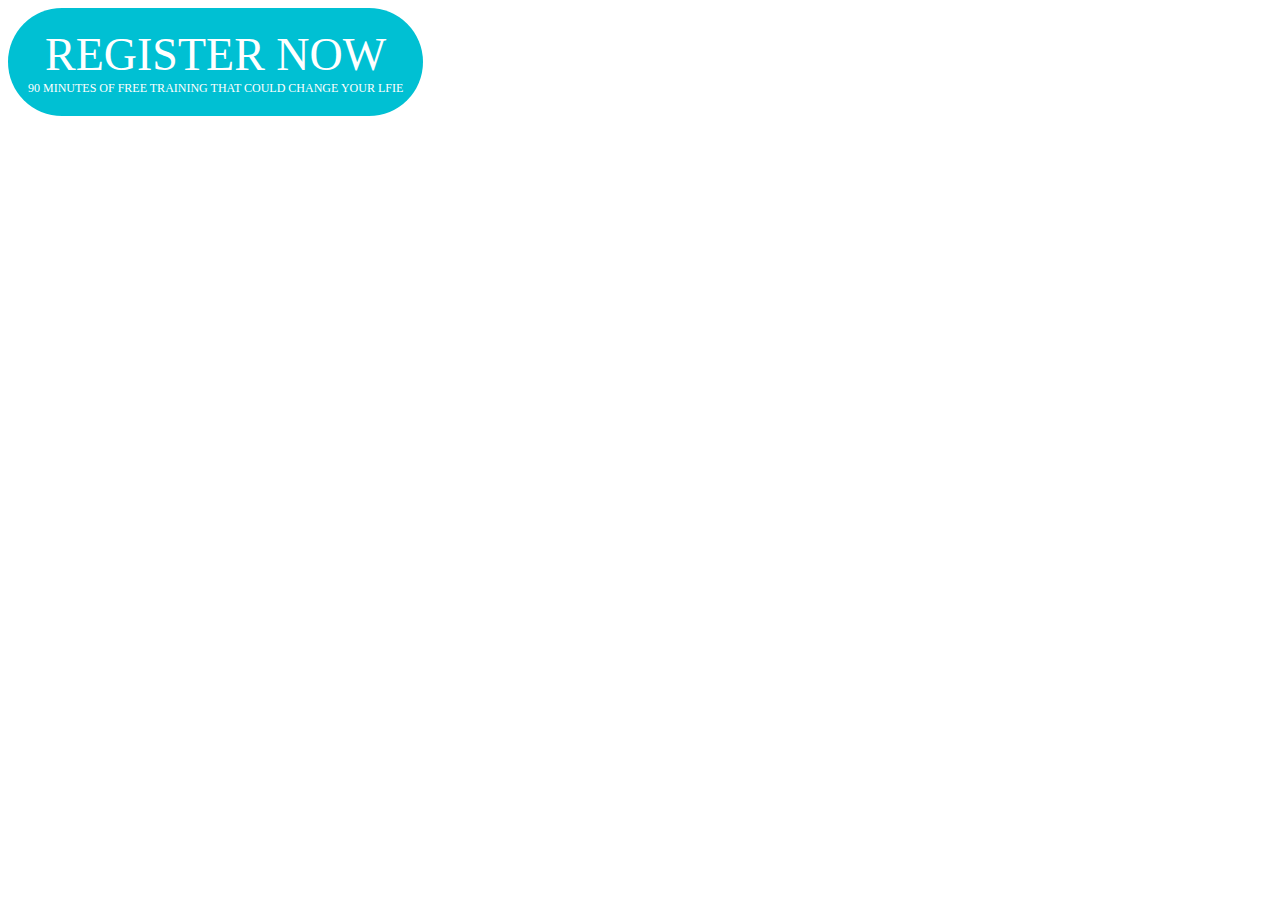
==== index.html @ bdefb9fd "added some code" ====
<!DOCTYPE html>
<html lang="en">

<head>
    <meta charset="UTF-8">
    <meta name="viewport" content="width=device-width, initial-scale=1.0">
    <title>Modal Registration</title>
    <link rel="stylesheet" href="style.css">
</head>

<body>

    <button id="openModalBtn"><span><span class="button-title">REGISTER NOW</span>
            <i class="fa_appended fas fa-arrow-alt-circle-right" contenteditable="false"></i></span>
        <span class="button-subtitle">90 MINUTES OF FREE TRAINING THAT COULD CHANGE YOUR LFIE</span></button>

    <div id="myModal" class="modal">
        <div class="modal-content" id="modal-content-animation">
            <span class="close">&times;</span>
            <div id="step1">
                <div class="step1-image-box"><img src="./image/jonas-kakaroto-KIPqvvTOC1s-unsplash.jpg" alt=""></div>
                <h2>Last Chance: To Attend Australia's #1
                    Wealth Multiplier Workshop</h2>
                <div class="step-1-input">
                    <div class="name-input">
                        <div class="name-icon"></div>
                        <input type="text" id="nameInput" placeholder="Enter your name">
                    </div>
                    <div class="email-input">
                        <div class="email-icon"></div>
                        <input type="email" id="emailInput" placeholder="Enter your email">
                    </div>
                    <div class="number-input">
                        <div class="number-icon"></div>
                        <input type="number" id="numberInput" placeholder="Enter your email">
                    </div>
                    <div class="button-center">
                        <button id="step1RegisterBtn">
                            <span>
                                <span class="button-title">REGISTER NOW</span>
                                <i class="fa_appended fas fa-arrow-alt-circle-right" contenteditable="false"></i></span>
                            <span class="button-subtitle">90 MINUTES OF FREE TRAINING THAT COULD CHANGE YOUR LFIE</span>
                        </button>
                    </div>
                    <p class="help-text">By submitting this form you are opting in and consenting to receive emails and
                        text messages, and
                        agree to the Terms of Service & Privacy Policy. Reply STOP to cancel, HELP for help.</p>
                </div>
            </div>
            <div id="step2" style="display:none;">
                <div class="step1-image-box"><img src="./image/jonas-kakaroto-KIPqvvTOC1s-unsplash.jpg" alt=""></div>
                <h2>Last Chance: To Attend Australia's #1
                    Wealth Multiplier Workshop</h2>
                <select id="dropdown">
                    <option value="12-04-24 time-20-24-2024">12-04-24 time-20-24-2024</option>
                    <option value="14-03-23 time-10-24-2024">14-03-23 time-10-24-2024</option>
                </select><br>
                <div class="button-center">
                    <button id="step2RegisterBtn">
                        <span><span class="button-title">REGISTER NOW</span>
                            <i class="fa_appended fas fa-arrow-alt-circle-right" contenteditable="false"></i></span>
                        <span class="button-subtitle">90 MINUTES OF FREE TRAINING THAT COULD CHANGE YOUR LFIE</span>
                    </button>
                </div>
            
                <p class="help-text">By submitting this form you are opting in and consenting to receive emails and
                    text messages, and
                    agree to the Terms of Service & Privacy Policy. Reply STOP to cancel, HELP for help.</p>
            </div>
        </div>
    </div>

    <script src="script.js"></script>
</body>

</html>
---- style.css ----
.modal {
    display: none;
    position: fixed;
    z-index: 1;
    left: 0;
    top: 0;
    width: 100%;
    height: 100%;
    overflow: auto;
    background-color: rgba(0, 0, 0, 0.4);

}

.modal-content {
    background-color: #fefefe;
    margin: 0px auto;
    padding: 20px 60px;
    border: 1px solid #888;
    border-radius: 40px;
    width: 80%;
    max-width: 600px;
}

.close {
    color: #aaa;
    float: right;
    font-size: 28px;
    font-weight: bold;
}

.close:hover,
.close:focus {
    color: black;
    text-decoration: none;
    cursor: pointer;
}

.button-center {
    display: flex;
    justify-content: center;
    align-items: center;
    width: 100%;
}

button {
    display: flex;
    flex-direction: column;
    justify-content: center;
    align-items: center;
    background-color: rgb(0, 192, 211);
    border: none;
    color: #fff;
    padding: 20px;
    border-radius: 60px;
    cursor: pointer;
    font-family: inherit;
}

button .button-title {
    font-size: 46px;
}

button .button-subtitle {
    font-size: 12px;
}

.step-1-input {
    display: flex;
    flex-direction: column;
    justify-content: start;
    align-items: start;
    gap: 20px;
    width: 100%;
}

#step1 {
    width: 100%;
}

#step1 h2,
#step2 h2 {
    font-family: 'geomanistregular', Arial, sans-serif;
    font-weight: bold !important;
    font-size: 34px;
    text-align: center;
}

/* .step1-image-box {
    width: 400px;
    height: 400px;
    margin: 30px auto 0px;
} */

.step1-image-box img {
    width: 100%;
    height: 100%;
    object-fit: cover;
}

.name-input,
.email-input,
.number-input {
    width: 100%;
}

.step-1-input input {
    padding-left: 45px;
    padding-top: 12px;
    padding-bottom: 12px;
    box-shadow: inset 0 1px 2px rgba(130, 137, 150, 0.23), 0 1px 0 rgba(255, 255, 255, 0.95) !important;
    border-radius: 10px;
    background-color: #fff;
    border: 1px solid rgba(0, 0, 0, 0.2);
    font-family: inherit;
    width: 92%;
    position: relative;
}

.step-1-input input::placeholder {
    font-family: initial;
}

.step-1-input input:focus {
    outline: 1px solid rgb(0, 192, 211);
    box-shadow: inset 0 1px 2px rgba(0, 193, 211, 0.623), 0 1px 0 rgba(255, 255, 255, 0.95) !important;
}

.error-message {
    color: red;
    top: 0;
}

.name-icon,
.email-icon,
.number-icon {
    position: relative;
}

.name-icon::before {
    content: "";
    position: absolute;
    top: 12px;
    left: 16px;
    background-image: url("./image/name.webp");
    background-repeat: no-repeat;
    z-index: 99;
    height: 20px;
    width: 20px;
    object-fit: cover;
}

.email-icon::before {
    content: "";
    position: absolute;
    top: 12px;
    left: 16px;
    background-image: url("./image/email.webp");
    background-repeat: no-repeat;
    z-index: 99;
    height: 20px;
    width: 20px;
    object-fit: cover;
}

.number-icon::before {
    content: "";
    position: absolute;
    top: 12px;
    left: 16px;
    background-image: url("./image/phone.webp");
    background-repeat: no-repeat;
    z-index: 99;
    height: 24px;
    width: 24px;
    object-fit: cover;
}

.help-text {
    font-size: 10px;
    text-align: center;
    font-family: 'geomanistregular', Arial, sans-serif;
}

#dropdown {
    display: flex;
    width: 100%;
    padding: 20px;
}

select {
    font-size: 24px !important;
}

#dropdown option {
    font-size: 20px;
}

@media screen and (min-width: 0px) and (max-width : 400px) {
    .modal {
        display: none;
        position: fixed;
        z-index: 1;
        left: 0;
        top: 0;
        width: 100%;
        height: 100%;
        /* overflow-y: auto; */
        background-color: rgba(0, 0, 0, 0.4);
    }

    .modal-content {
        background-color: #fefefe;
        margin: 0px 20px;
        padding: 0px 0px;
        border: 1px solid #888;
        border-radius: 40px;
        width: 100%;
        max-width: 600px;
    }

    .step-1-input input {
        padding-left: 45px;
        padding-top: 12px;
        padding-bottom: 12px;
        box-shadow: inset 0 1px 2px rgba(130, 137, 150, 0.23), 0 1px 0 rgba(255, 255, 255, 0.95) !important;
        border-radius: 10px;
        background-color: #fff;
        border: 1px solid rgba(0, 0, 0, 0.2);
        font-family: inherit;
        position: relative;
    }

}
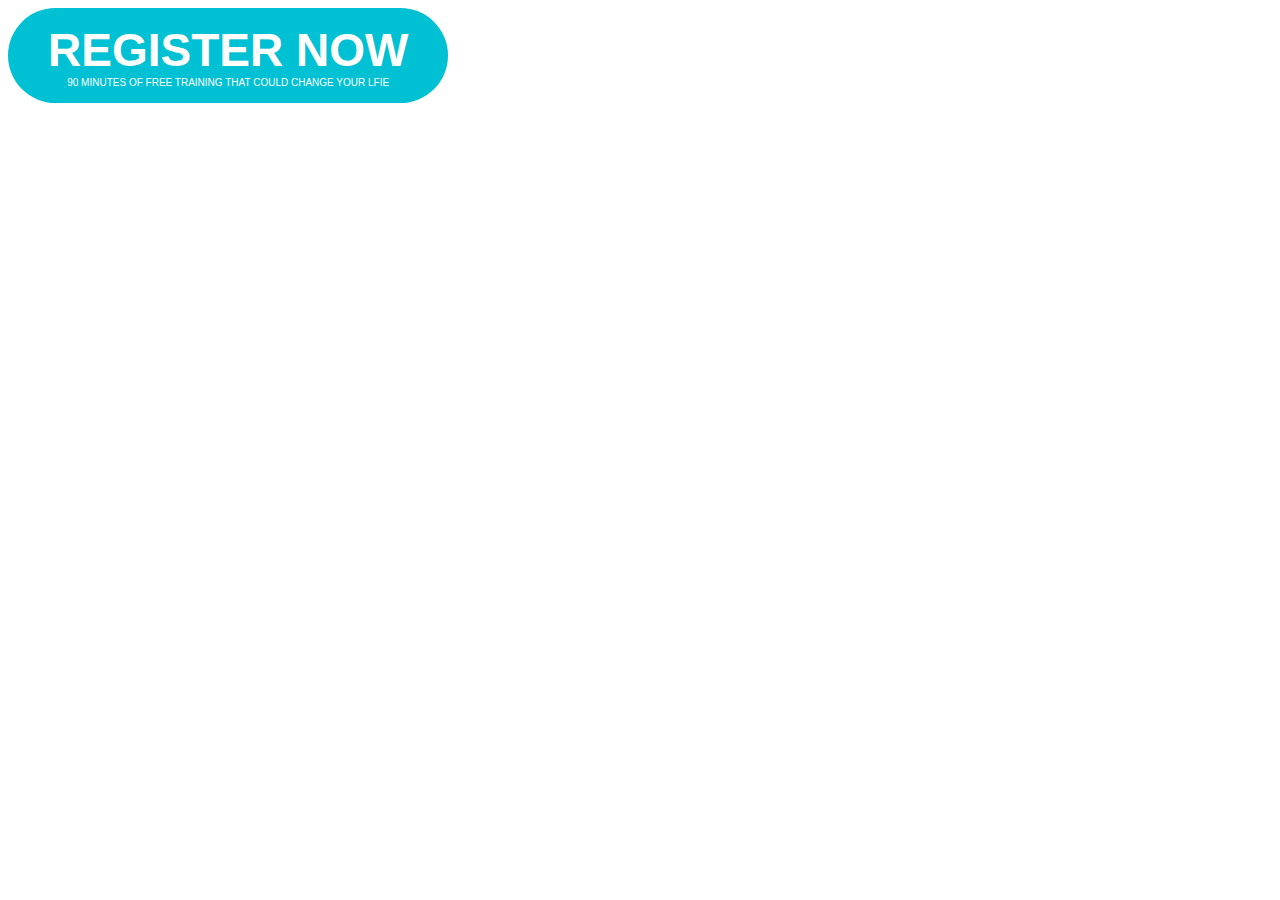
==== commit 2008e7bb: "some changes" ====
--- a/index.html
+++ b/index.html
@@ -9,11 +9,12 @@
 </head>
 
 <body>
-
+    <!-- open modal button -->
     <button id="openModalBtn"><span><span class="button-title">REGISTER NOW</span>
             <i class="fa_appended fas fa-arrow-alt-circle-right" contenteditable="false"></i></span>
         <span class="button-subtitle">90 MINUTES OF FREE TRAINING THAT COULD CHANGE YOUR LFIE</span></button>
-
+    <!-- open modal button -->
+    <!-- modal -->
     <div id="myModal" class="modal">
         <div class="modal-content" id="modal-content-animation">
             <span class="close">&times;</span>
@@ -32,7 +33,7 @@
                     </div>
                     <div class="number-input">
                         <div class="number-icon"></div>
-                        <input type="number" id="numberInput" placeholder="Enter your email">
+                        <input type="number" id="numberInput" placeholder="Enter your Phone number">
                     </div>
                     <div class="button-center">
                         <button id="step1RegisterBtn">
@@ -48,7 +49,9 @@
                 </div>
             </div>
             <div id="step2" style="display:none;">
-                <div class="step1-image-box"><img src="./image/jonas-kakaroto-KIPqvvTOC1s-unsplash.jpg" alt=""></div>
+                <div class="step1-image-box">
+                    <img src="./image/jonas-kakaroto-KIPqvvTOC1s-unsplash.jpg" alt="">
+                </div>
                 <h2>Last Chance: To Attend Australia's #1
                     Wealth Multiplier Workshop</h2>
                 <select id="dropdown">
@@ -62,10 +65,11 @@
                         <span class="button-subtitle">90 MINUTES OF FREE TRAINING THAT COULD CHANGE YOUR LFIE</span>
                     </button>
                 </div>
-            
-                <p class="help-text">By submitting this form you are opting in and consenting to receive emails and
-                    text messages, and
-                    agree to the Terms of Service & Privacy Policy. Reply STOP to cancel, HELP for help.</p>
+                <p class="help-text">
+                    By submitting this form you are opting in and consenting to
+                    receive emails and agree to the Terms of Service & Privacy
+                    Policy. Reply STOP to cancel, HELP for help.
+                </p>
             </div>
         </div>
     </div>
--- a/style.css
+++ b/style.css
@@ -50,21 +50,26 @@
     background-color: rgb(0, 192, 211);
     border: none;
     color: #fff;
-    padding: 20px;
+    padding: 15px 40px;
     border-radius: 60px;
     cursor: pointer;
-    font-family: inherit;
+    font-family: 'geomanistregular', Arial, sans-serif
 }
 
 button .button-title {
     font-size: 46px;
+    font-weight: bold;
+}
+button i {
+    font-size: 34px;
 }
 
 button .button-subtitle {
-    font-size: 12px;
-}
-
-.step-1-input {
+    font-size: 10px;
+}
+
+.step-1-input,
+.step-2-input {
     display: flex;
     flex-direction: column;
     justify-content: start;
@@ -166,7 +171,7 @@
     content: "";
     position: absolute;
     top: 12px;
-    left: 16px;
+    left: 13px;
     background-image: url("./image/phone.webp");
     background-repeat: no-repeat;
     z-index: 99;
@@ -185,6 +190,8 @@
     display: flex;
     width: 100%;
     padding: 20px;
+    border: 1 px solid #ccc;
+    border-radius: 20px;
 }
 
 select {
@@ -193,6 +200,10 @@
 
 #dropdown option {
     font-size: 20px;
+}
+
+a {
+    text-decoration: none;
 }
 
 @media screen and (min-width: 0px) and (max-width : 400px) {
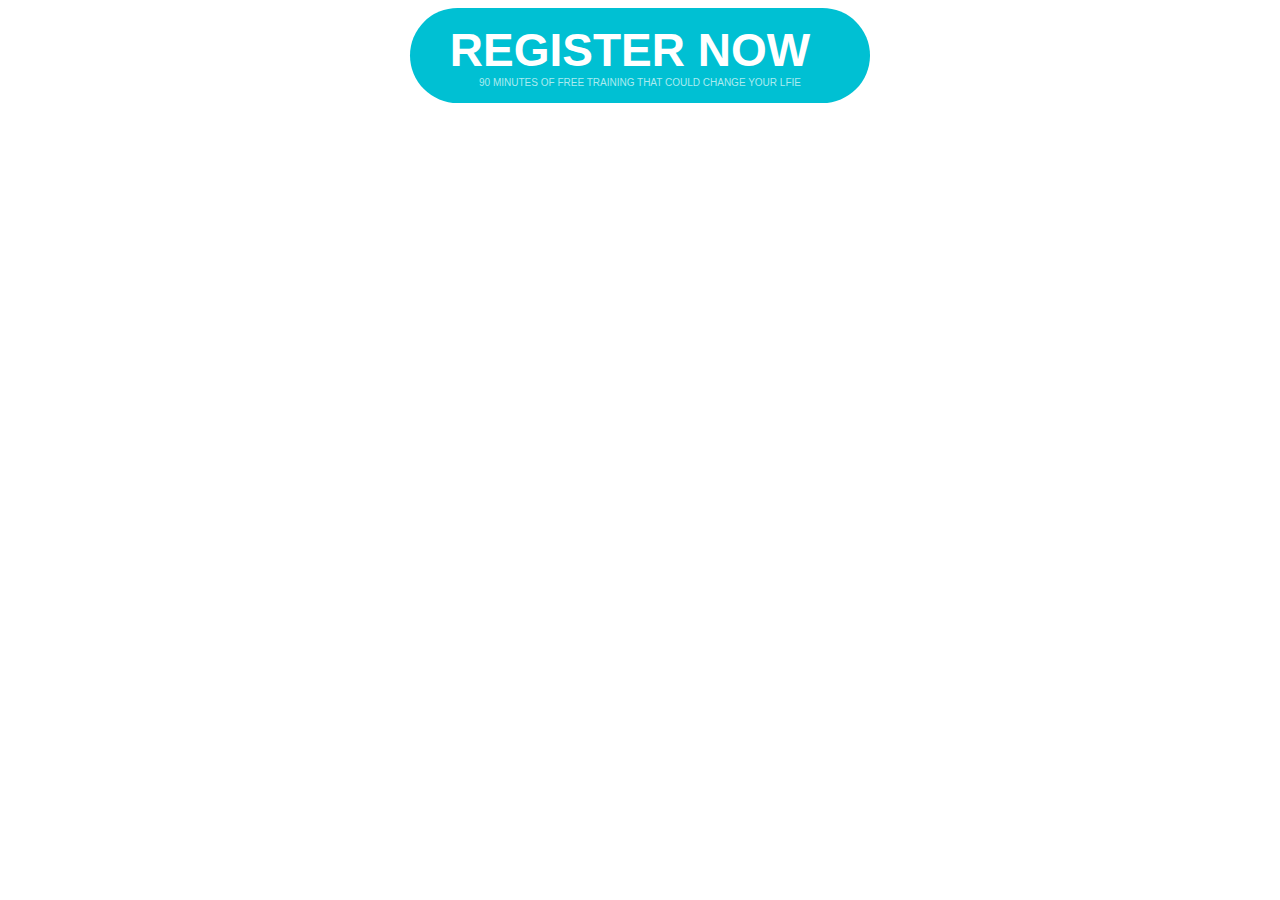
==== commit d213abd4: "added some code" ====
--- a/index.html
+++ b/index.html
@@ -10,9 +10,11 @@
 
 <body>
     <!-- open modal button -->
-    <button id="openModalBtn"><span><span class="button-title">REGISTER NOW</span>
-            <i class="fa_appended fas fa-arrow-alt-circle-right" contenteditable="false"></i></span>
-        <span class="button-subtitle">90 MINUTES OF FREE TRAINING THAT COULD CHANGE YOUR LFIE</span></button>
+    <div class="button-center">
+        <button id="openModalBtn"><span><span class="button-title">REGISTER NOW</span>
+                <i class="fa_appended fas fa-arrow-alt-circle-right" contenteditable="false"></i></span>
+            <span class="button-subtitle">90 MINUTES OF FREE TRAINING THAT COULD CHANGE YOUR LFIE</span></button>
+    </div>
     <!-- open modal button -->
     <!-- modal -->
     <div id="myModal" class="modal">
--- a/style.css
+++ b/style.css
@@ -55,17 +55,22 @@
     cursor: pointer;
     font-family: 'geomanistregular', Arial, sans-serif
 }
-
+button:hover {
+    background-color: rgba(0, 193, 211, 0.671);
+}
 button .button-title {
     font-size: 46px;
     font-weight: bold;
 }
 button i {
     font-size: 34px;
+    margin-left: 20px;
+    
 }
 
 button .button-subtitle {
     font-size: 10px;
+    color: #ABEBF0;
 }
 
 .step-1-input,
